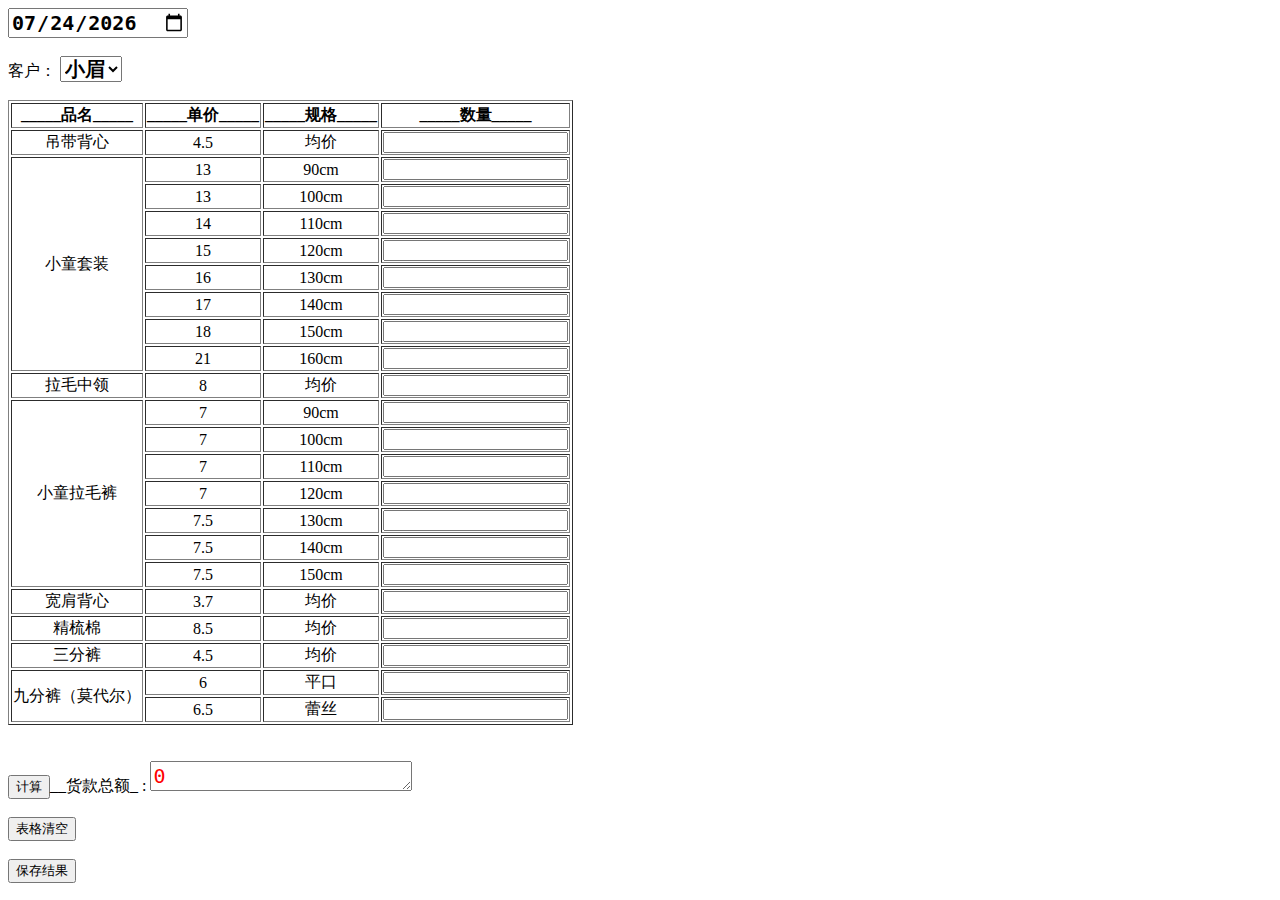
==== View/index.html @ 6df9d29a "添加产品" ====
<!DOCTYPE html>
<html>

	<head>
		<meta charset="UTF-8">
		<title></title>
        <script type="text/javascript" src="index.js"></script>
        <script src="https://code.jquery.com/jquery-3.6.0.min.js"></script>
        <link rel="stylesheet" type="text/css" href="index.css">
	</head>

	<body>
        <input id="date_info" type="date" style="font-size: 20px;font-weight:bold;">

        <br><br>

        客户：
        <select id="customers" style="font-size: 20px;font-weight:bold;">
            <option  value="小眉" selected="selected">小眉</option>
          </select>

          <br><br>

        <form id='products' action="" name= "products" method="">
            <table id="tb1" border="1" style="text-align: center;">
                <thead>
                    <th>_____品名_____</th>
                    <th>_____单价_____</th>
                    <th>_____规格_____</th>
                    <th>_____数量_____</th>
                </thead>
                <tbody>
                    <tr>
                        <td>吊带背心</td>
                        <td name="diaodaibeixin_p" value="4.5">4.5</td>
                        <td>均价</td>
                        <td><input type="text"   name="diaodaibeixin"  style="float:right"></td>
                    </tr>
                    <tr>
                        <td rowspan="8">小童套装</td>
                        <td name="xiaotong_90_p" value="">13</td>
                        <td>90cm</td>
                        <td><input type="text"   name="xiaotong_90" ></td>
                    </tr>
                    <tr>
                        <td name="xiaotong_100_p" value="" >13</td>
                        <td>100cm</td>
                        <td><input type="text"   name="xiaotong_100" ></td>
                    </tr>
                    <tr>
                        <td name="xiaotong_110_p" value="">14</td>
                        <td>110cm</td>
                        <td><input type="text"   name="xiaotong_110" ></td>
                    </tr>
                    <tr>
                        <td name="xiaotong_120_p" value="">15</td>
                        <td>120cm</td>
                        <td><input type="text"   name="xiaotong_120" ></td>
                    </tr>
                    <tr>
                        <td name="xiaotong_130_p" value="">16</td>
                        <td>130cm</td>
                        <td><input type="text"   name="xiaotong_130" ></td>
                    </tr>
                    <tr>
                        <td name="xiaotong_140_p" value="">17</td>
                        <td>140cm</td>
                        <td><input type="text"   name="xiaotong_140" ></td>
                    </tr>
                    <tr>
                        <td name="xiaotong_150_p" value="">18</td>
                        <td>150cm</td>
                        <td><input type="text"   name="xiaotong_150" ></td>
                    </tr>
                    <tr>
                        <td name="xiaotong_160_p" value="">21</td>
                        <td>160cm</td>
                        <td><input type="text"   name="xiaotong_160" text="0"></td>
                    </tr>
                    <tr>
                        <td>拉毛中领</td>
                        <td name="lamao_p">8</td>
                        <td>均价</td>
                        <td><input type="text"   name="lamao" text="0"></td>
                    </tr>
                    <tr>
                        <td rowspan="7">小童拉毛裤</td>
                        <td name="lamaotongku_90_p" value="">7</td>
                        <td>90cm</td>
                        <td><input type="text"   name="lamaotongku_90"></td>
                    </tr>
                    <tr>
                        <td name="lamaotongku_100_p">7</td>
                        <td>100cm</td>
                        <td><input type="text"   name="lamaotongku_100" ></td>
                    </tr>
                    <tr>
                        <td name="lamaotongku_110_p" value="">7</td>
                        <td>110cm</td>
                        <td><input type="text"   name="lamaotongku_110" ></td>
                    </tr>
                    <tr>
                        <td name="">7</td>
                        <td>120cm</td>
                        <td><input type="text"   name="lamaotongku_120" ></td>
                    </tr>
                    <tr>
                        <td name="">7.5</td>
                        <td>130cm</td>
                        <td><input type="text"   name="lamaotongku_130"></td>
                    </tr>
                    <tr>
                        <td name="lamaotongku_140_p" value="7.5">7.5</td>
                        <td>140cm</td>
                        <td><input type="text"   name="lamaotongku_140" ></td>
                    </tr>
                    <tr>
                        <td name="lamaotongku_150" value="7.5">7.5</td>
                        <td>150cm</td>
                        <td><input type="text"   name="lamaotongku_150"></td>
                    </tr>
                    <tr>
                        <td>宽肩背心</td>
                        <td name="diaodai_90_p" value="3.7">3.7</td>
                        <td>均价</td>
                        <td><input type="text"   name="diaodai_90" ></td>
                    </tr>
                    <tr>
                        <td>精梳棉</td>
                        <td name="diaodaibeixin_p" value="8.5">8.5</td>
                        <td>均价</td>
                        <td><input type="text"   name="jinshumian"  style="float:right"></td>
                    </tr>
                    <tr>
                        <td>三分裤</td>
                        <td name="diaodaibeixin_p" value="4.5">4.5</td>
                        <td>均价</td>
                        <td><input type="text"   name="sanfenku"  style="float:right"></td>
                    </tr>
                    <tr>
                        <td rowspan="2">九分裤（莫代尔）</td>
                        <td name="jiufenku_modaier_pingkou" value="">6</td>
                        <td>平口</td>
                        <td><input type="text"   name="xiaotong_90" ></td>
                    </tr>
                    <tr>
                        <td name="jiufenku_modaier_leisi" value="" >6.5</td>
                        <td>蕾丝</td>
                        <td><input type="text"   name="xiaotong_100" ></td>
                    </tr>
                </tbody>
            
            </table>
            <br><br>
            <input type="submit" value="计算" onclick="return CalculateSum();">__货款总额_ : <textarea name="sumPrice" readonly="readonly" style="font-size: 20px; color: red; height: 24px;">0</textarea>
            <br><br>
            <input type="submit" value="表格清空" onclick="return true;">
            <br><br>
            <button type="button" id="saveData" >保存结果</button>
        </form>
	</body>

    <script>
        $(document).ready(function () {
            var time = new Date();
            var day = ("0" + time.getDate()).slice(-2);
            var month = ("0" + (time.getMonth() + 1)).slice(-2);
            var today = time.getFullYear() + "-" + (month) + "-" + (day);
            $('#date_info').val(today);
        })

        var btn = document.getElementById("saveData");
        btn.addEventListener('click',function(){
            saveFile();
        },false)
    </script>
</html>
---- View/index.css ----
/* 最外层区域 */
.ui-datepicker-wrapper {
    width: 240px;
    font-size: 16px;
    color: #666666;
    box-shadow: 2px 2px 8px 2px rgba(128, 128, 128, 0.3);
}
/* 头部区域 */
.ui-datepicker-wrapper .ui-datepicker-header {
    padding: 0 20px;
    height: 50px;
    line-height: 50px;
    text-align: center;
    background: #f0f0f0;
    border-bottom: 1px solid #cccccc;
    font-weight: bold;
}
/* 设置两个按钮 */
.ui-datepicker-wrapper .ui-datepicker-btn {
    font-family: serif;
    font-size: 20px;
    width: 20px;
    height: 50px;
    line-height: 50px;
    color: #1abc9c;
    text-align: center;
    cursor: pointer;
    text-decoration: none;
}
.ui-datepicker-wrapper .ui-datepicker-prev-btn {
    float: left;
}
.ui-datepicker-wrapper .ui-datepicker-next-btn {
    float: right;
}
/* body区域 */
.ui-datepicker-wrapper .ui-datepicker-body table {
    width: 100%;
    border-collapse: collapse;
}
/* 表头和正文 */
.ui-datepicker-wrapper .ui-datepicker-body th,
.ui-datepicker-wrapper .ui-datepicker-body td {
    height: 30px;
    text-align: center;
}
.ui-datepicker-wrapper .ui-datepicker-body th {
    font-size: 12px;
    height: 40px;
    line-height: 40px;
}
/* 表格部分 */
.ui-datepicker-wrapper .ui-datepicker-body td {
    border: 1px solid #f0f0f0;
    font-size: 10px;
    width: 14%;
    cursor: pointer;
}
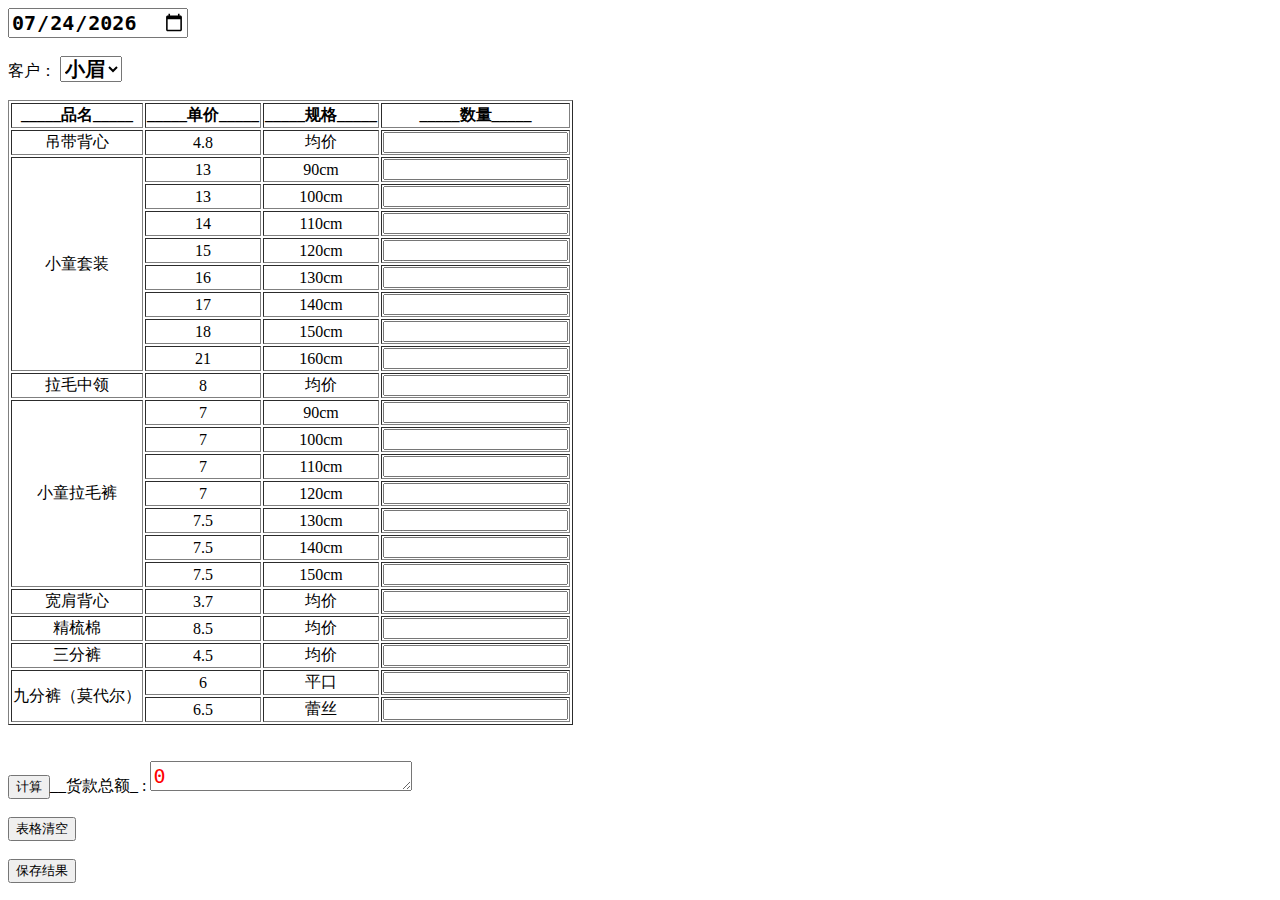
==== commit a7a68c5b: "吊带价格变动" ====
--- a/View/index.html
+++ b/View/index.html
@@ -32,7 +32,7 @@
                 <tbody>
                     <tr>
                         <td>吊带背心</td>
-                        <td name="diaodaibeixin_p" value="4.5">4.5</td>
+                        <td name="diaodaibeixin_p" value="4.8">4.8</td>
                         <td>均价</td>
                         <td><input type="text"   name="diaodaibeixin"  style="float:right"></td>
                     </tr>
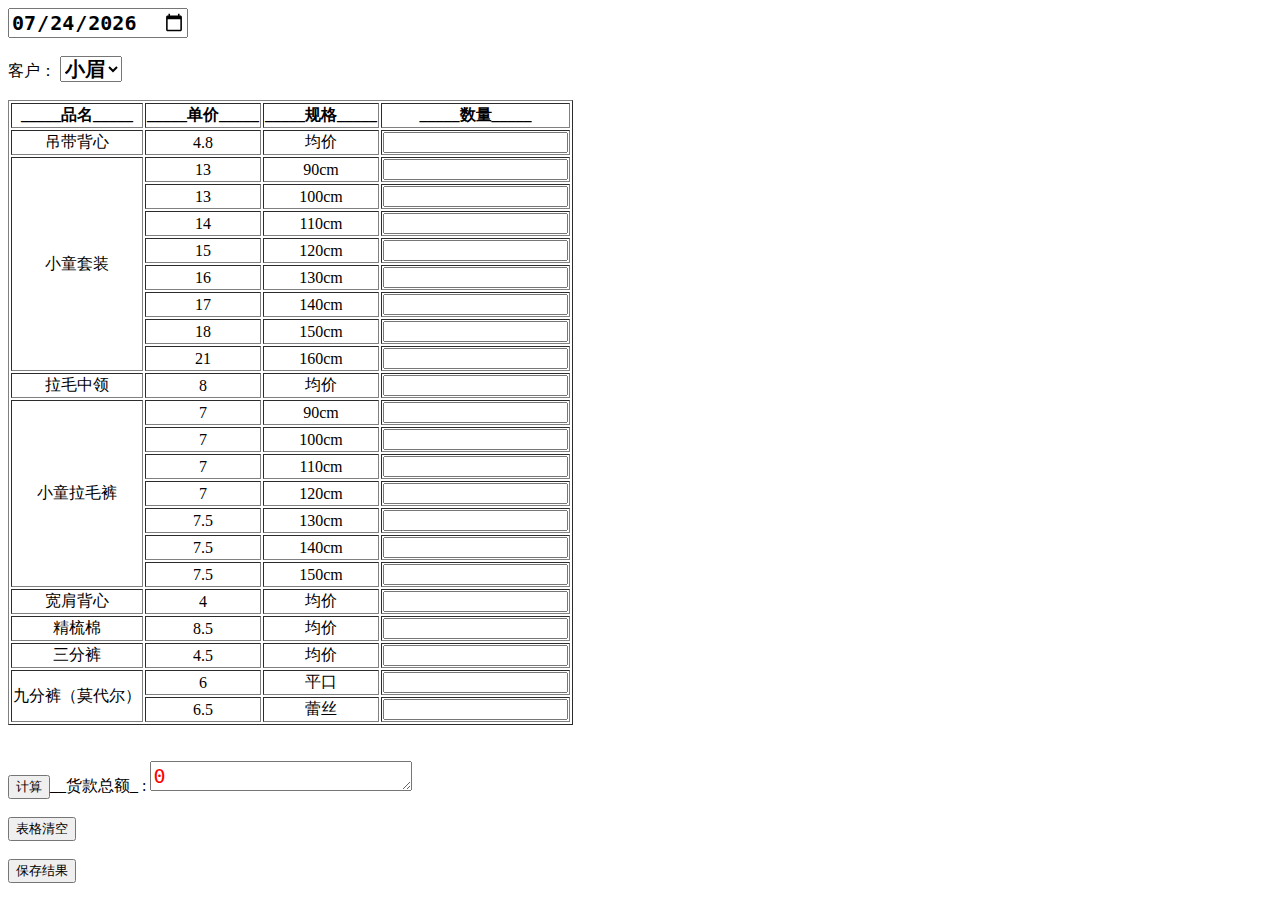
==== commit ad196e16: "宽肩背心 价格改为4" ====
--- a/View/index.html
+++ b/View/index.html
@@ -121,7 +121,7 @@
                     </tr>
                     <tr>
                         <td>宽肩背心</td>
-                        <td name="diaodai_90_p" value="3.7">3.7</td>
+                        <td name="diaodai_90_p" value="4">4</td>
                         <td>均价</td>
                         <td><input type="text"   name="diaodai_90" ></td>
                     </tr>
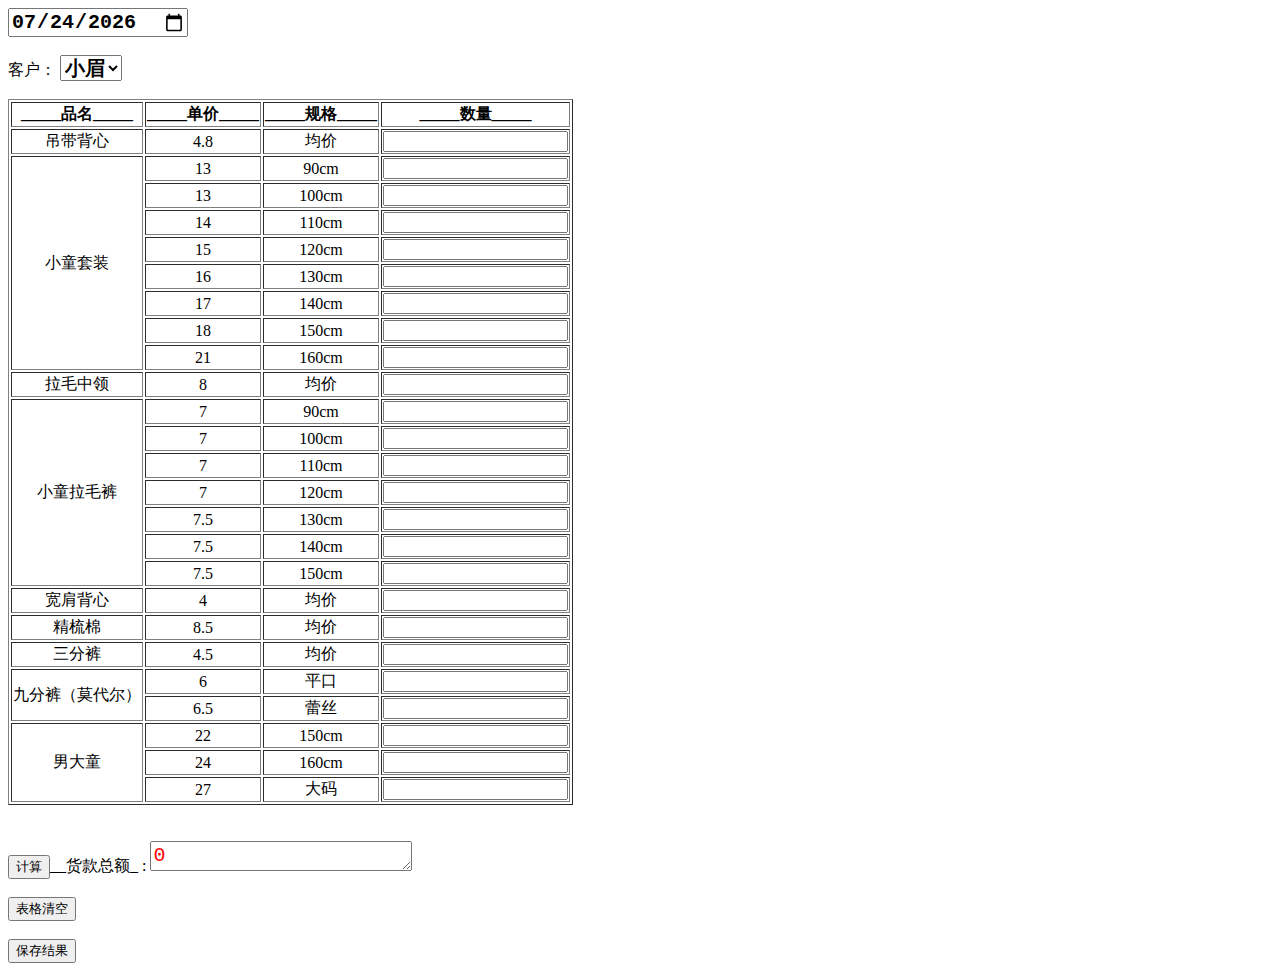
==== commit fe990063: "添加男大童" ====
--- a/View/index.html
+++ b/View/index.html
@@ -148,6 +148,22 @@
                         <td>蕾丝</td>
                         <td><input type="text"   name="xiaotong_100" ></td>
                     </tr>
+                    <tr>
+                        <td rowspan="3">男大童</td>
+                        <td name="datong_nan" value="">22</td>
+                        <td>150cm</td>
+                        <td><input type="text"   name="datong_nan_150" ></td>
+                    </tr>
+                    <tr>
+                        <td name="datong_nan" value="" >24</td>
+                        <td>160cm</td>
+                        <td><input type="text"   name="datong_nan_160" ></td>
+                    </tr>
+                    <tr>
+                        <td name="datong_nan" value="" >27</td>
+                        <td>大码</td>
+                        <td><input type="text"   name="datong_nan_big" ></td>
+                    </tr>
                 </tbody>
             
             </table>
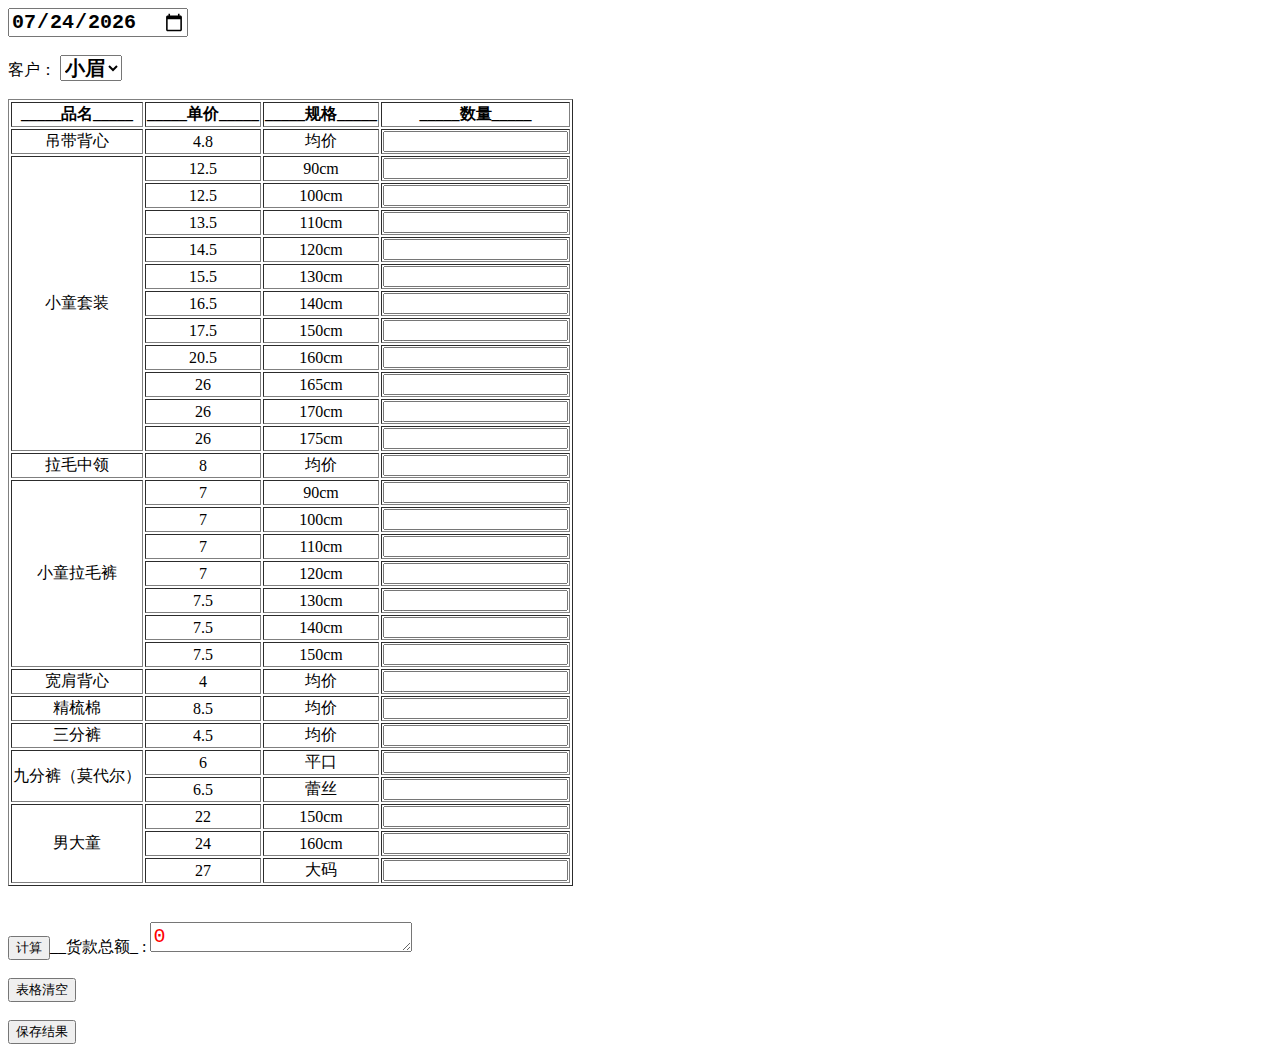
==== commit 7ae76457: "小童加了大码尺寸&价格更改" ====
--- a/View/index.html
+++ b/View/index.html
@@ -37,44 +37,59 @@
                         <td><input type="text"   name="diaodaibeixin"  style="float:right"></td>
                     </tr>
                     <tr>
-                        <td rowspan="8">小童套装</td>
-                        <td name="xiaotong_90_p" value="">13</td>
+                        <td rowspan="11">小童套装</td>
+                        <td name="xiaotong_90_p" value="">12.5</td>
                         <td>90cm</td>
                         <td><input type="text"   name="xiaotong_90" ></td>
                     </tr>
                     <tr>
-                        <td name="xiaotong_100_p" value="" >13</td>
+                        <td name="xiaotong_100_p" value="" >12.5</td>
                         <td>100cm</td>
                         <td><input type="text"   name="xiaotong_100" ></td>
                     </tr>
                     <tr>
-                        <td name="xiaotong_110_p" value="">14</td>
+                        <td name="xiaotong_110_p" value="">13.5</td>
                         <td>110cm</td>
                         <td><input type="text"   name="xiaotong_110" ></td>
                     </tr>
                     <tr>
-                        <td name="xiaotong_120_p" value="">15</td>
+                        <td name="xiaotong_120_p" value="">14.5</td>
                         <td>120cm</td>
                         <td><input type="text"   name="xiaotong_120" ></td>
                     </tr>
                     <tr>
-                        <td name="xiaotong_130_p" value="">16</td>
+                        <td name="xiaotong_130_p" value="">15.5</td>
                         <td>130cm</td>
                         <td><input type="text"   name="xiaotong_130" ></td>
                     </tr>
                     <tr>
-                        <td name="xiaotong_140_p" value="">17</td>
+                        <td name="xiaotong_140_p" value="">16.5</td>
                         <td>140cm</td>
                         <td><input type="text"   name="xiaotong_140" ></td>
                     </tr>
                     <tr>
-                        <td name="xiaotong_150_p" value="">18</td>
+                        <td name="xiaotong_150_p" value="">17.5</td>
                         <td>150cm</td>
                         <td><input type="text"   name="xiaotong_150" ></td>
                     </tr>
                     <tr>
-                        <td name="xiaotong_160_p" value="">21</td>
+                        <td name="xiaotong_160_p" value="">20.5</td>
                         <td>160cm</td>
+                        <td><input type="text"   name="xiaotong_160" text="0"></td>
+                    </tr>
+                    <tr>
+                        <td name="xiaotong_165_p" value="">26</td>
+                        <td>165cm</td>
+                        <td><input type="text"   name="xiaotong_160" text="0"></td>
+                    </tr>
+                    <tr>
+                        <td name="xiaotong_170_p" value="">26</td>
+                        <td>170cm</td>
+                        <td><input type="text"   name="xiaotong_160" text="0"></td>
+                    </tr>
+                    <tr>
+                        <td name="xiaotong_175_p" value="">26</td>
+                        <td>175cm</td>
                         <td><input type="text"   name="xiaotong_160" text="0"></td>
                     </tr>
                     <tr>
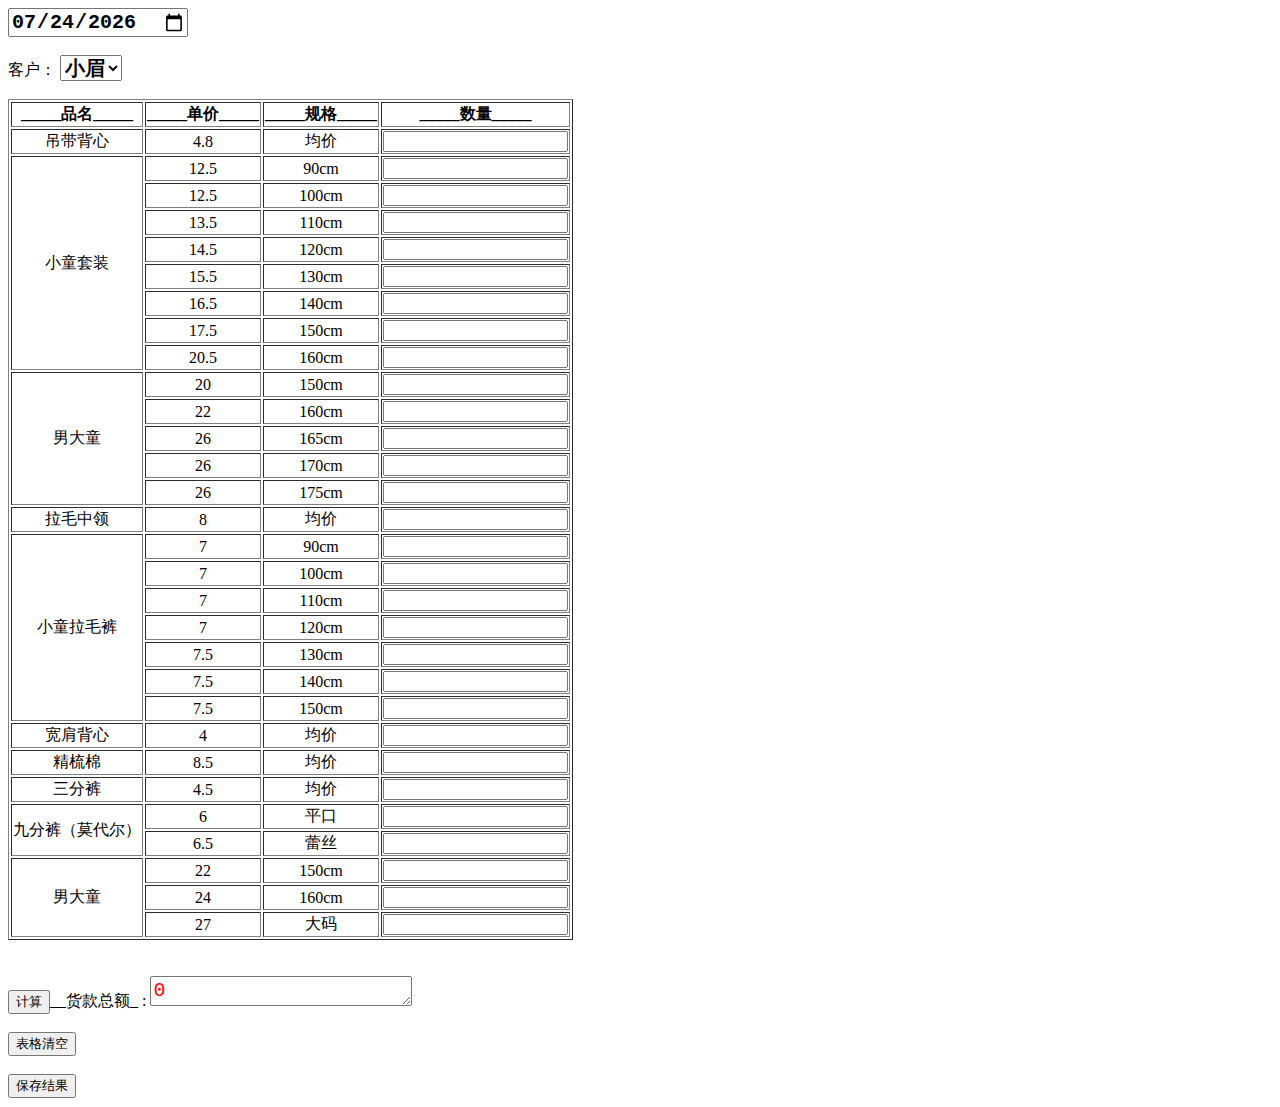
==== commit 2ce7c724: "大童价格更新" ====
--- a/View/index.html
+++ b/View/index.html
@@ -37,7 +37,7 @@
                         <td><input type="text"   name="diaodaibeixin"  style="float:right"></td>
                     </tr>
                     <tr>
-                        <td rowspan="11">小童套装</td>
+                        <td rowspan="8">小童套装</td>
                         <td name="xiaotong_90_p" value="">12.5</td>
                         <td>90cm</td>
                         <td><input type="text"   name="xiaotong_90" ></td>
@@ -78,19 +78,30 @@
                         <td><input type="text"   name="xiaotong_160" text="0"></td>
                     </tr>
                     <tr>
-                        <td name="xiaotong_165_p" value="">26</td>
+                        <td rowspan="5">男大童</td>
+                        <td name="datong_nan" value="">20</td>
+                        <td>150cm</td>
+                        <td><input type="text"   name="datong_nan_150" ></td>
+                    </tr>
+                    <tr>
+                        <td name="datong_nan" value="" >22</td>
+                        <td>160cm</td>
+                        <td><input type="text"   name="datong_nan_160" ></td>
+                    </tr>
+                    <tr>
+                        <td name="datong_nan" value="" >26</td>
                         <td>165cm</td>
-                        <td><input type="text"   name="xiaotong_160" text="0"></td>
-                    </tr>
-                    <tr>
-                        <td name="xiaotong_170_p" value="">26</td>
+                        <td><input type="text"   name="datong_nan_160" ></td>
+                    </tr>
+                    <tr>
+                        <td name="datong_nan" value="" >26</td>
                         <td>170cm</td>
-                        <td><input type="text"   name="xiaotong_160" text="0"></td>
-                    </tr>
-                    <tr>
-                        <td name="xiaotong_175_p" value="">26</td>
+                        <td><input type="text"   name="datong_nan_160" ></td>
+                    </tr>
+                    <tr>
+                        <td name="datong_nan" value="" >26</td>
                         <td>175cm</td>
-                        <td><input type="text"   name="xiaotong_160" text="0"></td>
+                        <td><input type="text"   name="datong_nan_160" ></td>
                     </tr>
                     <tr>
                         <td>拉毛中领</td>
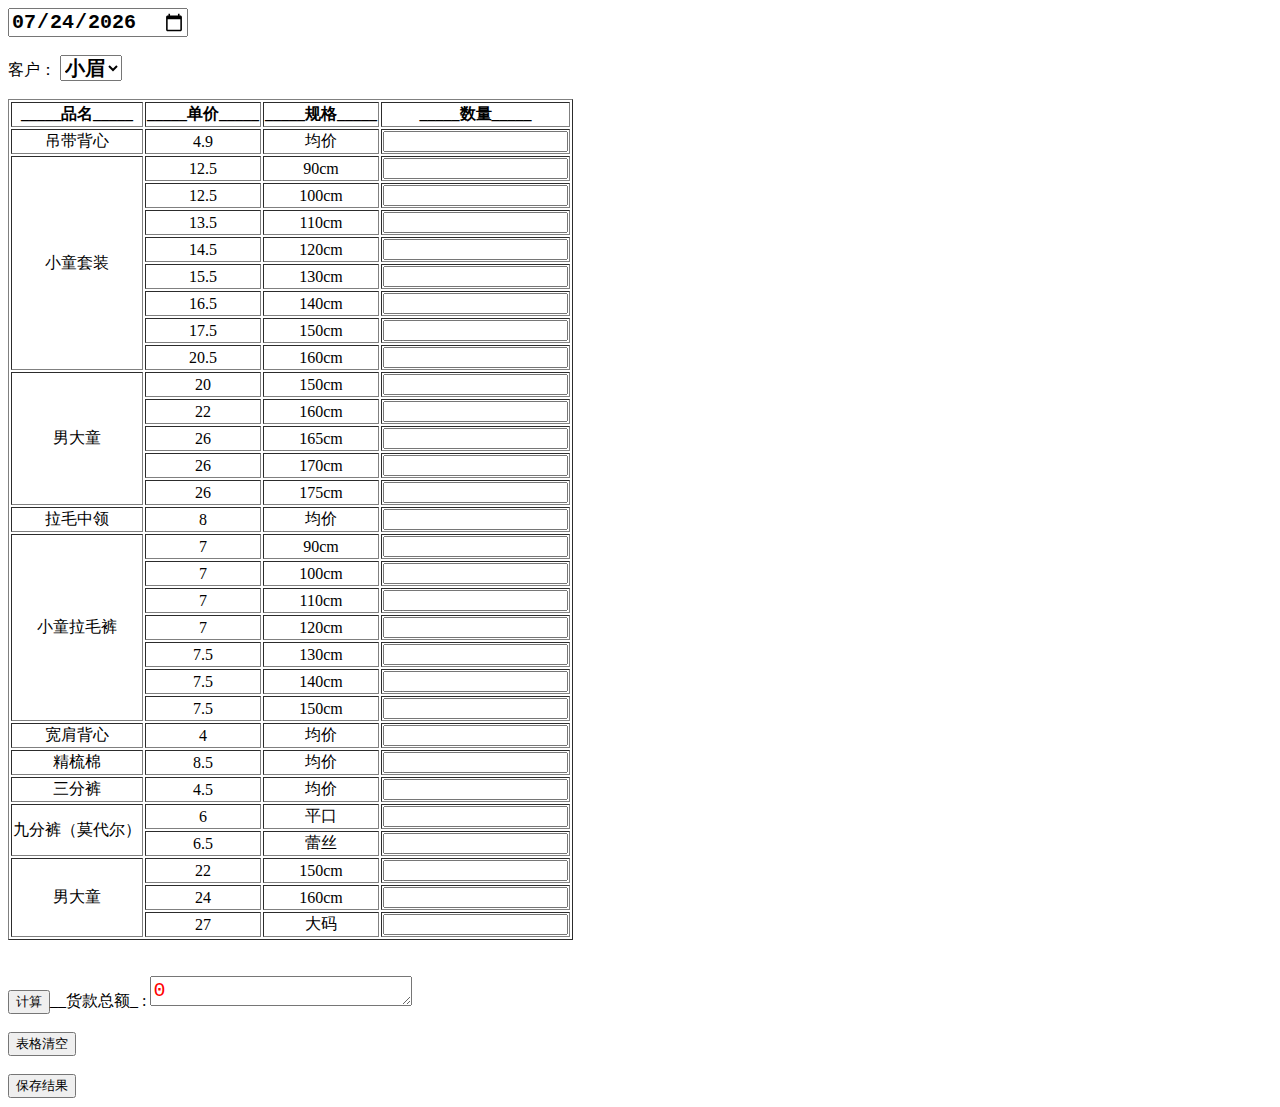
==== commit 86e2113b: "update: 吊带背心 4.8 -> 4.9" ====
--- a/View/index.html
+++ b/View/index.html
@@ -32,7 +32,7 @@
                 <tbody>
                     <tr>
                         <td>吊带背心</td>
-                        <td name="diaodaibeixin_p" value="4.8">4.8</td>
+                        <td name="diaodaibeixin_p" value="4.9">4.9</td>
                         <td>均价</td>
                         <td><input type="text"   name="diaodaibeixin"  style="float:right"></td>
                     </tr>
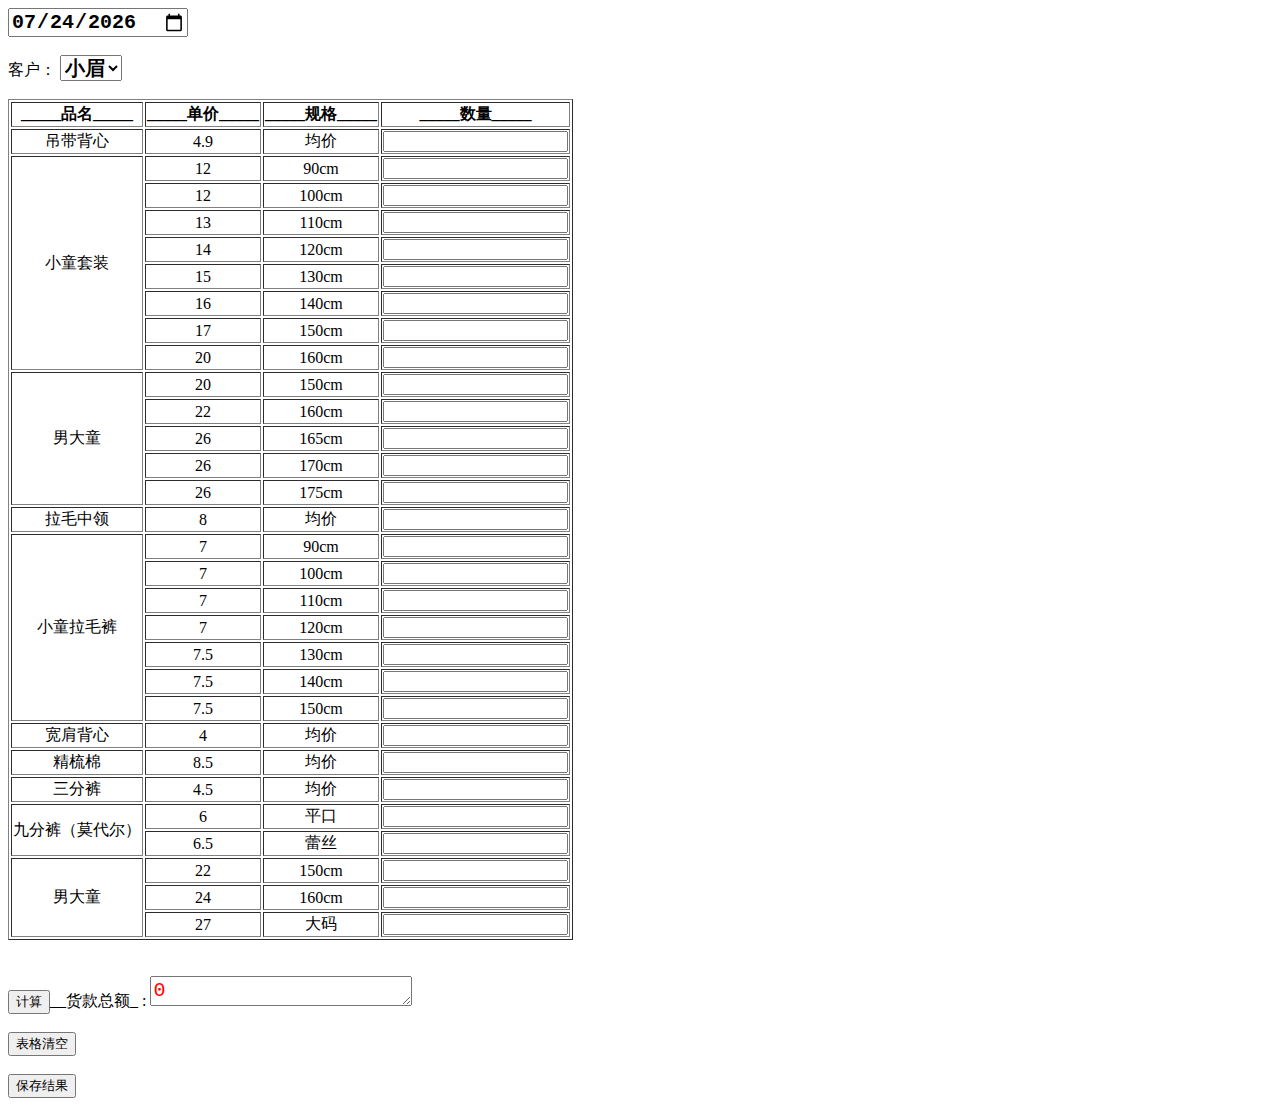
==== commit a39f5318: "update: 小童改价" ====
--- a/View/index.html
+++ b/View/index.html
@@ -38,42 +38,42 @@
                     </tr>
                     <tr>
                         <td rowspan="8">小童套装</td>
-                        <td name="xiaotong_90_p" value="">12.5</td>
+                        <td name="xiaotong_90_p" value="">12</td>
                         <td>90cm</td>
                         <td><input type="text"   name="xiaotong_90" ></td>
                     </tr>
                     <tr>
-                        <td name="xiaotong_100_p" value="" >12.5</td>
+                        <td name="xiaotong_100_p" value="" >12</td>
                         <td>100cm</td>
                         <td><input type="text"   name="xiaotong_100" ></td>
                     </tr>
                     <tr>
-                        <td name="xiaotong_110_p" value="">13.5</td>
+                        <td name="xiaotong_110_p" value="">13</td>
                         <td>110cm</td>
                         <td><input type="text"   name="xiaotong_110" ></td>
                     </tr>
                     <tr>
-                        <td name="xiaotong_120_p" value="">14.5</td>
+                        <td name="xiaotong_120_p" value="">14</td>
                         <td>120cm</td>
                         <td><input type="text"   name="xiaotong_120" ></td>
                     </tr>
                     <tr>
-                        <td name="xiaotong_130_p" value="">15.5</td>
+                        <td name="xiaotong_130_p" value="">15</td>
                         <td>130cm</td>
                         <td><input type="text"   name="xiaotong_130" ></td>
                     </tr>
                     <tr>
-                        <td name="xiaotong_140_p" value="">16.5</td>
+                        <td name="xiaotong_140_p" value="">16</td>
                         <td>140cm</td>
                         <td><input type="text"   name="xiaotong_140" ></td>
                     </tr>
                     <tr>
-                        <td name="xiaotong_150_p" value="">17.5</td>
+                        <td name="xiaotong_150_p" value="">17</td>
                         <td>150cm</td>
                         <td><input type="text"   name="xiaotong_150" ></td>
                     </tr>
                     <tr>
-                        <td name="xiaotong_160_p" value="">20.5</td>
+                        <td name="xiaotong_160_p" value="">20</td>
                         <td>160cm</td>
                         <td><input type="text"   name="xiaotong_160" text="0"></td>
                     </tr>
